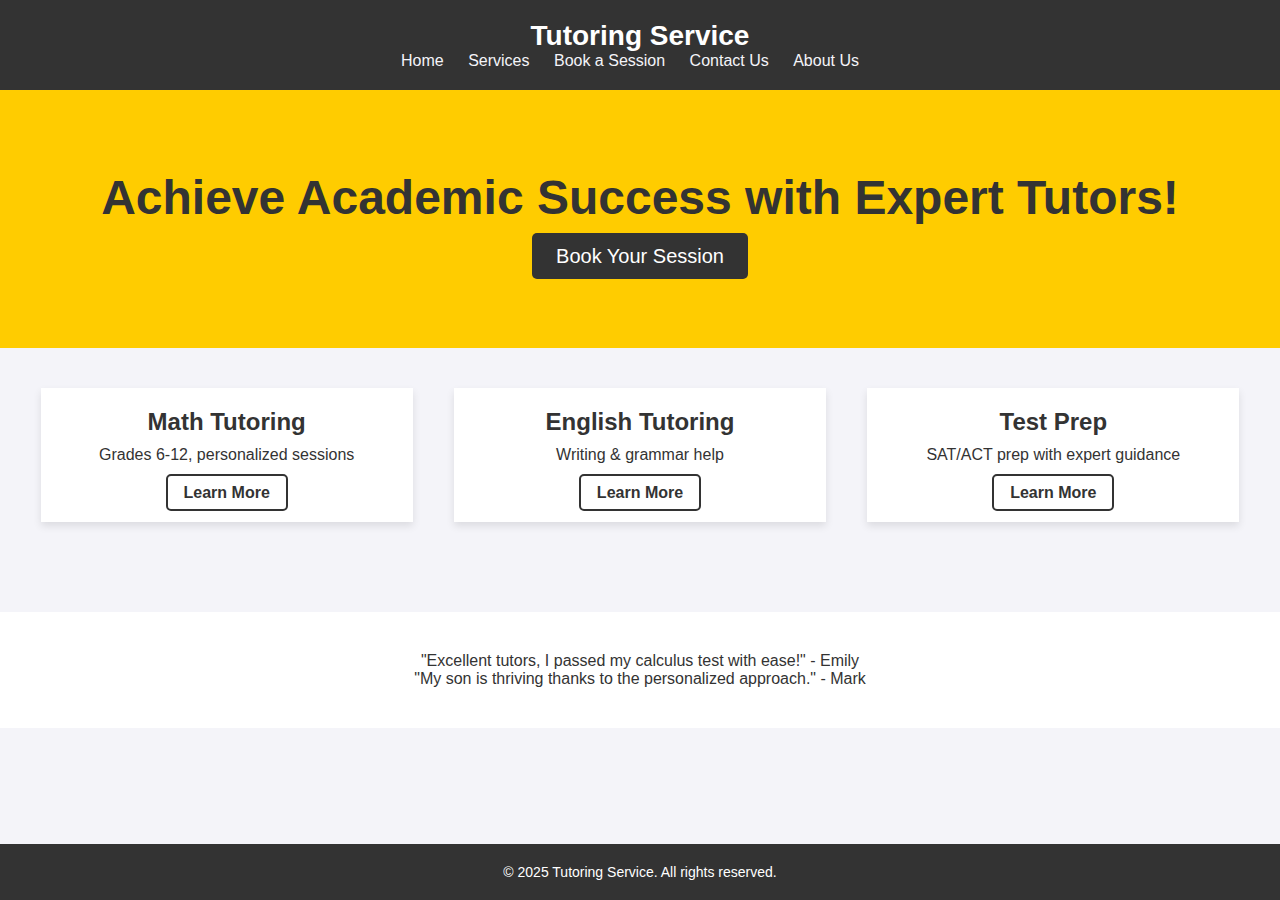
==== index.html @ bd677fbd "Add files via upload" ====
<!DOCTYPE html>
<html lang="en">
<head>
  <meta charset="UTF-8">
  <meta name="viewport" content="width=device-width, initial-scale=1.0">
  <title>Homepage - Tutoring Service</title>
  <link rel="stylesheet" href="styles.css">
</head>
<body>
  <header>
    <div class="logo">Tutoring Service</div>
    <nav>
      <ul>
        <li><a href="index.html">Home</a></li>
        <li><a href="services.html">Services</a></li>
        <li><a href="booking.html">Book a Session</a></li>
        <li><a href="contact.html">Contact Us</a></li>
        <li><a href="about.html">About Us</a></li>
      </ul>
    </nav>
  </header>

  <section class="hero">
    <h1>Achieve Academic Success with Expert Tutors!</h1>
    <a href="booking.html" class="btn">Book Your Session</a>
  </section>

  <section class="services">
    <div class="service-card">
      <h3>Math Tutoring</h3>
      <p>Grades 6-12, personalized sessions</p>
      <a href="services.html">Learn More</a>
    </div>
    <div class="service-card">
      <h3>English Tutoring</h3>
      <p>Writing & grammar help</p>
      <a href="services.html">Learn More</a>
    </div>
    <div class="service-card">
      <h3>Test Prep</h3>
      <p>SAT/ACT prep with expert guidance</p>
      <a href="services.html">Learn More</a>
    </div>
  </section>

  <section class="testimonials">
    <p>"Excellent tutors, I passed my calculus test with ease!" - Emily</p>
    <p>"My son is thriving thanks to the personalized approach." - Mark</p>
  </section>

  <footer>
    <p>&copy; 2025 Tutoring Service. All rights reserved.</p>
  </footer>
</body>
</html>
---- styles.css ----
/* styles.css */

/* General styles */
* {
  margin: 0;
  padding: 0;
  box-sizing: border-box;
}

body {
  font-family: Arial, sans-serif;
  background-color: #f4f4f9;
  color: #333;
}

a {
  text-decoration: none;
  color: #f4f4f9;
}

header, footer {
  background-color: #333;
  color: white;
  padding: 20px;
  text-align: center;
}

header .logo {
  font-size: 28px;
  font-weight: bold;
}

nav ul {
  list-style-type: none;
  padding: 0;
}

nav ul li {
  display: inline;
  margin-right: 20px;
}

nav ul li a:hover {
  color: #ffcc00;
}

footer {
  font-size: 14px;
  position: fixed;
  width: 100%;
  bottom: 0;
}

/* Homepage Styles */
.hero {
  background-color: #ffcc00;
  padding: 80px 20px;
  text-align: center;
}

.hero h1 {
  font-size: 48px;
  color: #333;
  margin-bottom: 20px;
}

.hero .btn {
  background-color: #333;
  color: white;
  padding: 12px 24px;
  font-size: 20px;
  border-radius: 5px;
  transition: background-color 0.3s ease;
}

.hero .btn:hover {
  background-color: #ffcc00;
}

.services {
  display: flex;
  justify-content: space-around;
  padding: 40px 20px;
  flex-wrap: wrap;
}

.service-card {
  background-color: white;
  padding: 20px;
  box-shadow: 0 4px 8px rgba(0, 0, 0, 0.1);
  width: 30%;
  margin-bottom: 20px;
  text-align: center;
}

.service-card h3 {
  font-size: 24px;
  margin-bottom: 10px;
}

.service-card p {
  font-size: 16px;
  margin-bottom: 20px;
}

.service-card a {
  font-weight: bold;
  color: #333;
  border: 2px solid #333;
  padding: 8px 16px;
  border-radius: 5px;
  transition: background-color 0.3s ease, color 0.3s ease;
}

.service-card a:hover {
  background-color: #333;
  color: white;
}

.testimonials {
  background-color: #fff;
  padding: 40px 20px;
  text-align: center;
  margin-top: 30px;
}

.testimonials blockquote {
  font-style: italic;
  margin-bottom: 20px;
}

.testimonials cite {
  font-weight: bold;
}
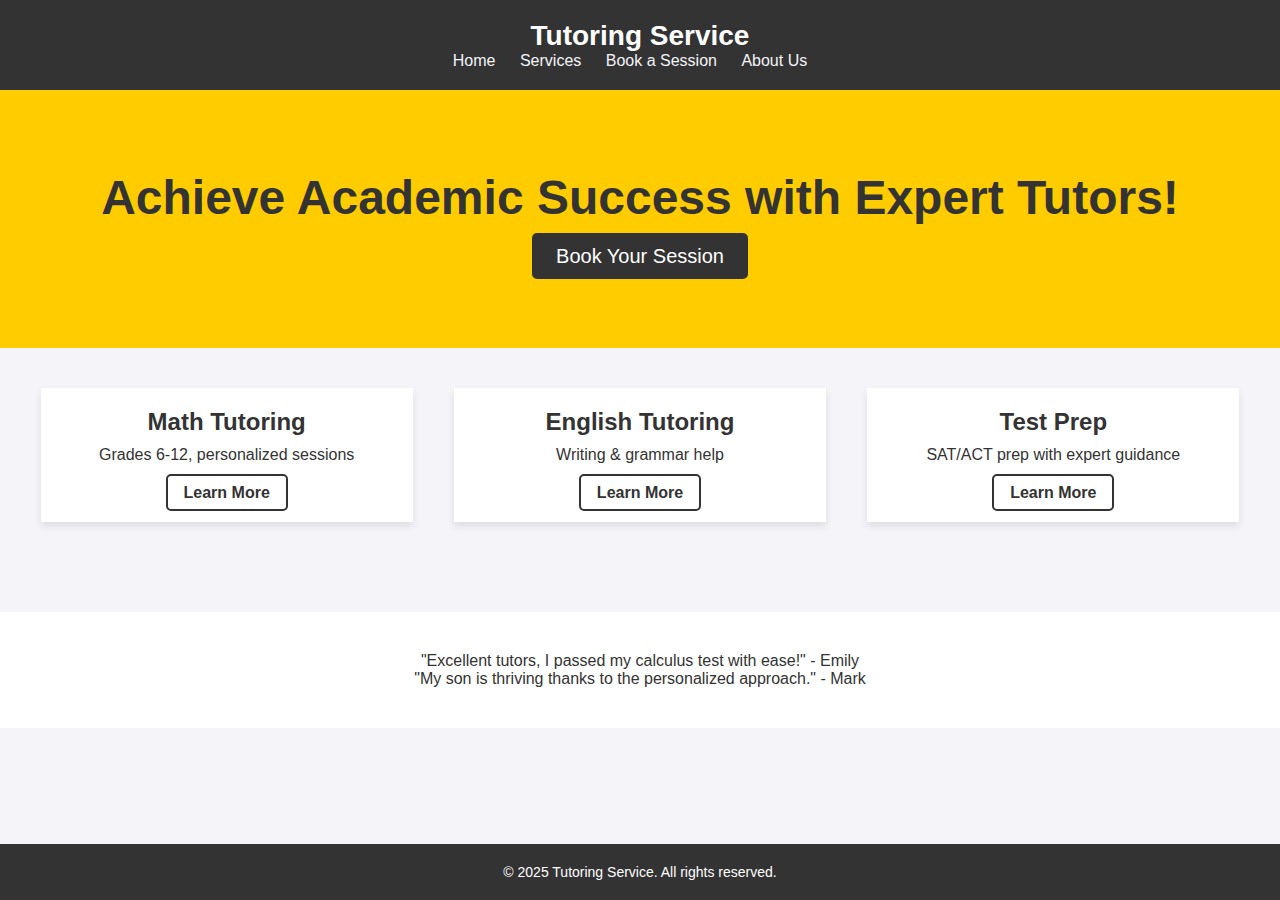
==== commit 1b2ffd55: "Update index.html" ====
--- a/index.html
+++ b/index.html
@@ -14,7 +14,6 @@
         <li><a href="index.html">Home</a></li>
         <li><a href="services.html">Services</a></li>
         <li><a href="booking.html">Book a Session</a></li>
-        <li><a href="contact.html">Contact Us</a></li>
         <li><a href="about.html">About Us</a></li>
       </ul>
     </nav>
